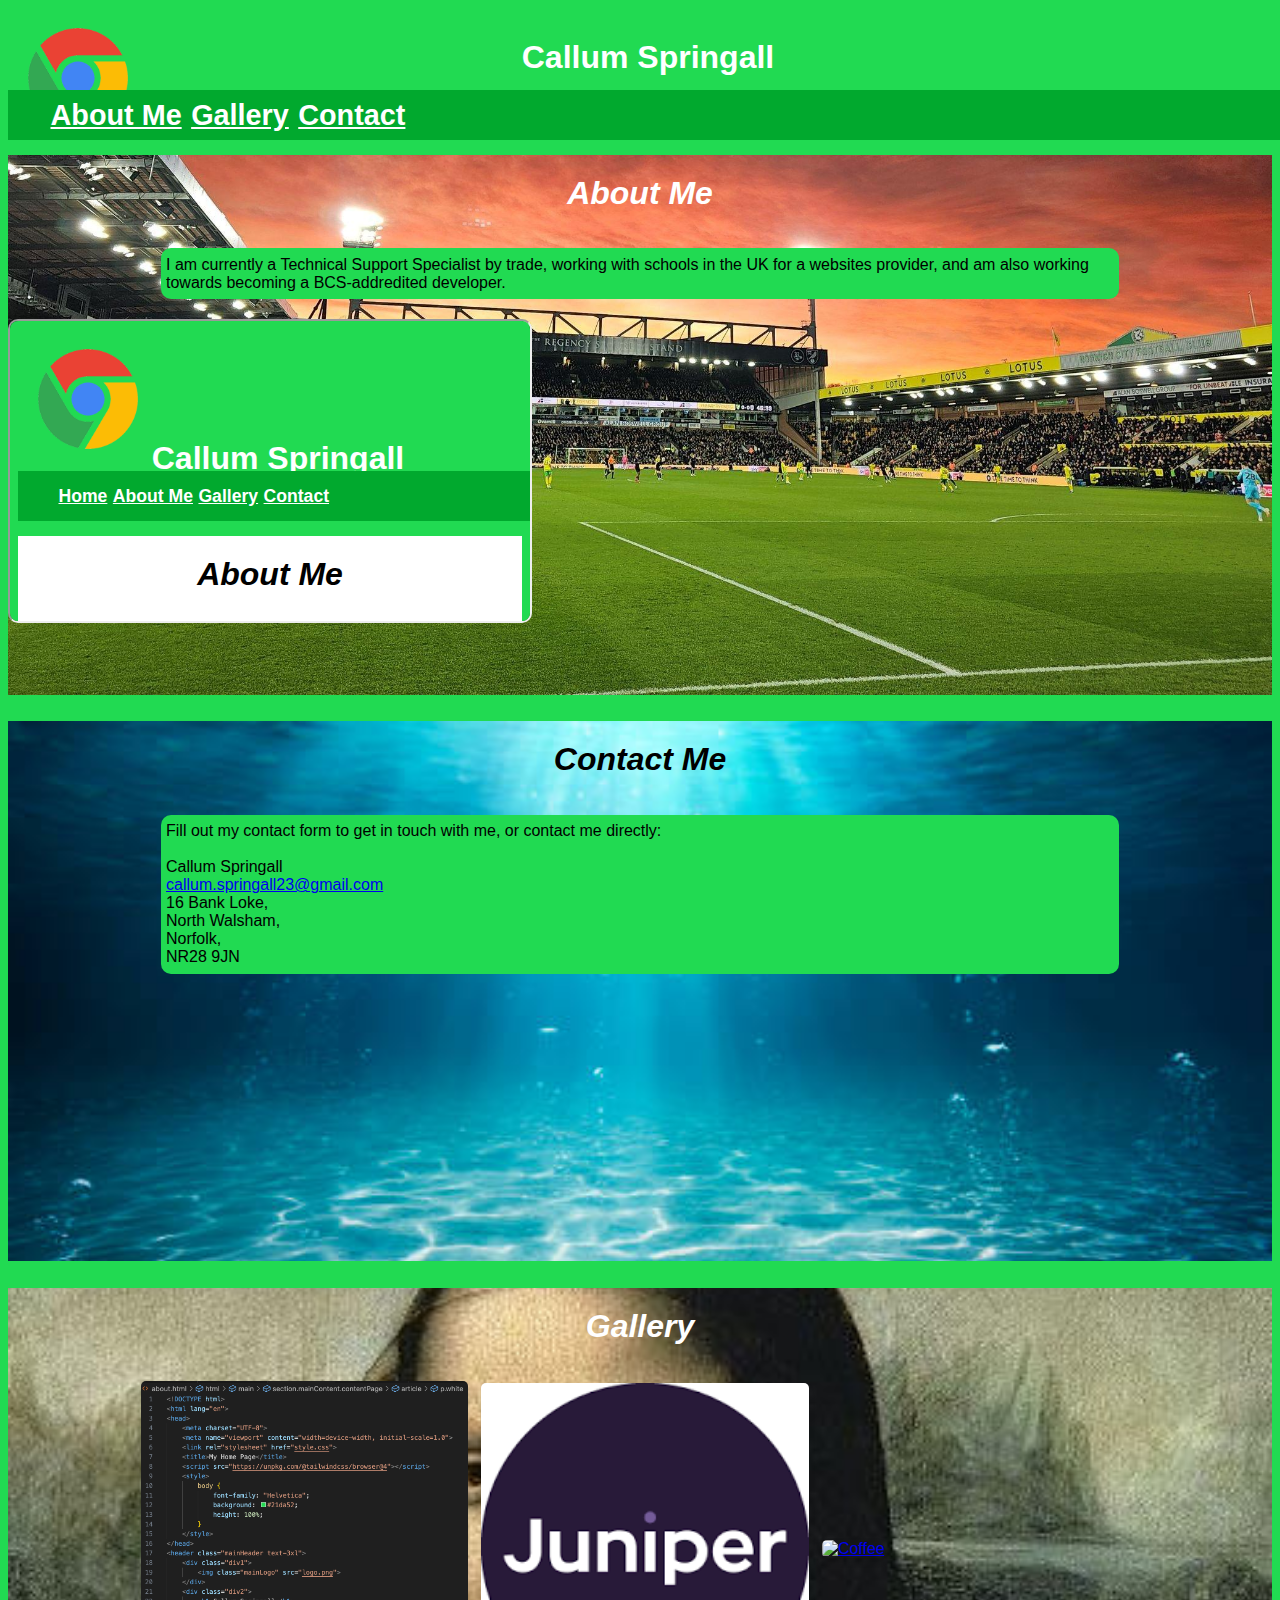
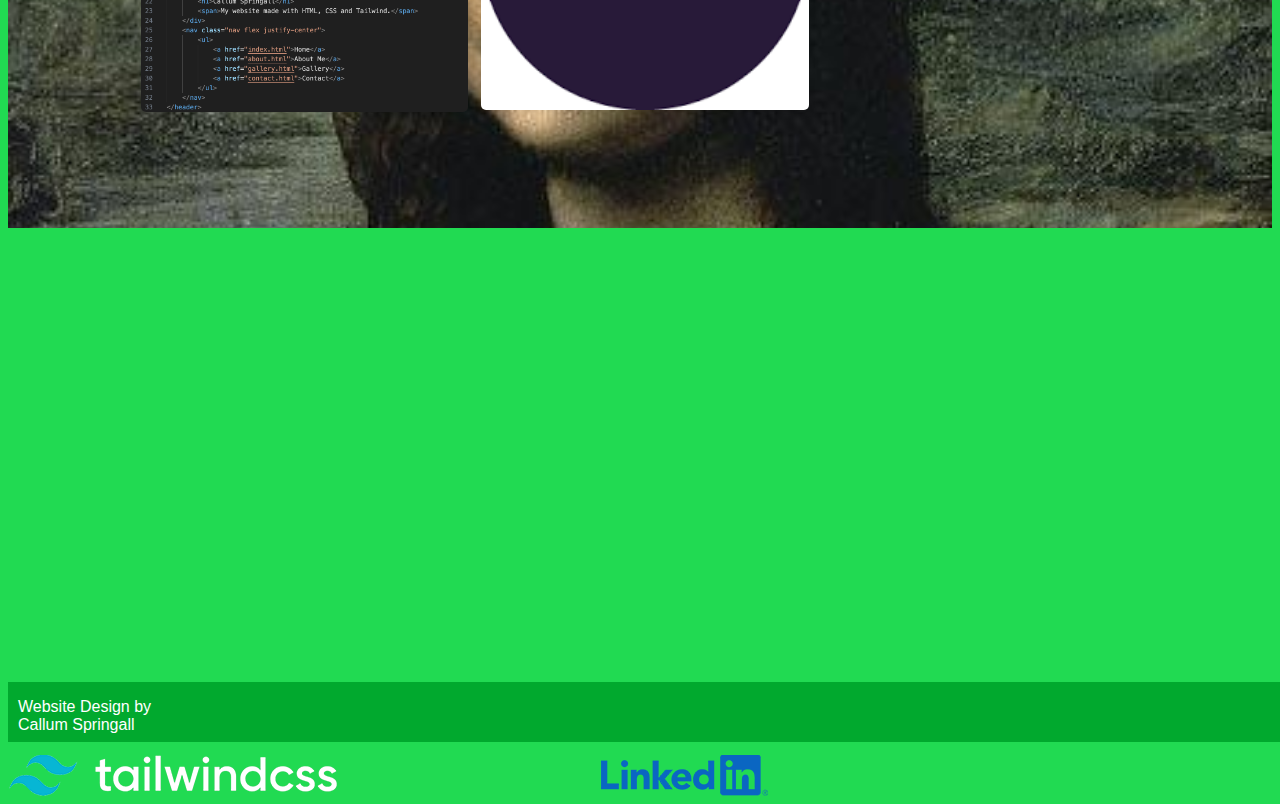
==== index.html @ efb8f999 "Add files via upload" ====
<!DOCTYPE html>
<html lang="en">
<head>
    <meta charset="UTF-8">
    <meta name="viewport" content="width=device-width, initial-scale=1.0">
    <link rel="stylesheet" href="style.css">
    <title>My Home Page</title>
    <script src="https://unpkg.com/@tailwindcss/browser@4"></script>
    <style>
        body {
            font-family: "Helvetica";
            background: #21da52;
            height: 100%;
            max-width: 100%;
        }
    </style>
</head>
<header class="mainHeader text-3xl">
    <div class="div1">
        <img class="mainLogo" src="logo.png">
    </div>
    <div class="div2">
        <h1>Callum Springall</h1>
        <span>My website made with HTML, CSS and Tailwind.</span>
    </div>
    <nav class="nav flex justify-center">
        <ul>
            <a href="about.html">About Me</a>
            <a href="gallery.html">Gallery</a>
            <a href="contact.html">Contact</a>
        </ul>
    </nav>
</header>

<main>
    <section class="mainContent section1">
        <article>
            <h2 class="white">About Me</h2>
            <p>I am currently a Technical Support Specialist by trade, working with schools in the UK for a websites provider,
                 and am also working towards becoming a BCS-addredited developer.</p>
        </article>
        <iframe src="about.html"
        height="300" 
        style="background: none;">
        </iframe>
    </section>

    <section class="mainContent section2">
        <article>
            <h2 class="black">Contact Me</h2>
            <p>Fill out my contact form to get in touch with me, or contact me directly:<br/><br/>
                <span class="contactDetails">Callum Springall<br/><a href="mailto:callum.springall23@gmail.com">callum.springall23@gmail.com</a><br/>
                16 Bank Loke,<br/>North Walsham,<br/>Norfolk,<br/>NR28 9JN</span>
            </p>
     </article>
    </section>

    <section class="mainContent section3">
        <article>
            <h2>Gallery</h2>
            <div class="gallery">
                <div class="gallery-item"><a href="gallery.html"><img src="screenshot.png" alt="HTML source code"></a></div>
                <div class="gallery-item"><a href="gallery.html"><img src="juniper.png" alt="Juniper Education"></a></div>
                <div class="gallery-item"><a href="gallery.html"><img src="coffee.png" alt="Coffee"></a></div>
            </div>
        </article>
    </section>

    <iframe src="https://www.google.com/maps/embed?pb=!1m18!1m12!1m3!1d2491.8905572458966!2d0.7111857765413041!3d51.349923071777894!2m3!1f0!2f0!3f0!3m2!1i1024!2i768!4f13.1!3m3!1m2!1s0x47df2b34bfee2f19%3A0x2f1c3afb6810c292!2sITonlinelearning!5e0!3m2!1sen!2suk!4v1740570257247!5m2!1sen!2suk" width="100%" height="450" style="border:0;" allowfullscreen="" loading="lazy" referrerpolicy="no-referrer-when-downgrade"></iframe>
</main>

<footer class="mainFooter">
    <div class="flex">
        <p class="italic left">Website Design by<br/>Callum Springall</p>
        <a href="https://tailwindcss.com/docs/installation/using-vite" class="middle" target="_blank" rel="noopener"><img class="tailwind" src="tailwind-logo.png" alt="Tailwind CSS logo which links to their website"></a>
        <a href="https://uk.linkedin.com/in/callum-springall-387698132" target="_blank" rel="noopener" class="linkedin right"><img class="linkedin-logo" src="linkedin-logo.png"></a>
    </div>
</footer>
---- style.css ----
/* Index CSS */

.mainHeader {
    background: #21da52;
    color: #fff;
    display: flex;
    height: 120px;
    z-index: 1;
}

.mainHeader .div1 {
    width: 33%;
}

.mainHeader .div2 {
    width: 100%;
    position: absolute;
}

.mainHeader h1 {
    text-align: center;
    font-weight: bold;
    font-size: 2rem;
    padding-top: 10px;
}

.mainHeader img {
    max-width: 100px;
    max-height: 100px;
    padding: 20px
}

.mainHeader span {
    font-size: 1rem;
    margin-left: auto;
    margin-right: auto;
    position: relative;
    display: block;
    text-align: center;
}

.nav {
    display: flex;
    flex-direction: row;
    width: 100%;
    position: absolute;
    top: 90px;
    background: #01a92e;
    z-index: 2;
    align-items: center;
    height: 50px
}

.nav a {
    background: none;
    font-weight: bold;
    font-size: 1.8rem;
    padding: 2.5px;
    border-radius: 10px;
    color: #fff;
}

.nav a:hover {
    color: #facc15;
}

@media (max-width: 520px) {
    .mainHeader {
        height: 180px;
    }

    .mainHeader .div1 {
        width: 100%;
    }

    .mainHeader img {
        margin-left: auto;
        margin-right: auto;
    }

    .mainHeader .div2 {
        margin-top: 80px;
    }

    .nav {
        margin-top: 60px
    }

    .mainContent iframe {
        min-width: 320px!important;
    }

    .nav a {
        padding: 0.5px;
        font-size: 1.1rem!important;
    }
}

.mainContent {
    z-index: 3;
    position: relative;
    padding-bottom: 40px;
    min-height: 500px;
}

.mainContent h2 {
    font-size: 2rem;
    font-weight: bold;
    font-style: italic;
    text-align: center;
    color: #fff;
    padding-top: 20px;
    padding-bottom: 10px;
}

.mainContent p {
    /*margin: 5px 10px 5px 10px;*/
    background-color: #21da52;
    border-radius: 10px;
    width: 75%;
    margin: auto;
    padding: 7.5px 5px 7.5px 5px;
}

.section1 {
    background: url('carrow_road.jpg') bottom no-repeat;
    background-size: cover;
    margin-top: 20px;
}

.section2 {
    background: url('background1.jpg') center no-repeat;
    background-size: cover;
}

.section3 {
    background: url('background3.jpg') center no-repeat;
    background-size: cover;
}

/* .mainContent article {
    
} */

.mainContent iframe {
    margin-left: auto;
    margin-right: auto;
    margin-top: 20px;
    border-radius: 10px;
    min-width: 520px;
}

.mainContent span {
    text-align: center!important;
    margin-left: auto;
    margin-right: auto;
}

.mainFooter {
    display: flex;
    position: absolute;
    background: #01a92e;
    height: 60px;
    width: 100%;
}

.mainFooter div {
    width: 100%;
    align-items: center;
}

.mainFooter p {
    color: #fff;
    width: 33%;
    padding: 0px 10px
}

.mainFooter a {
    width: 33%;
}

.mainFooter .linkedin:hover {
    color: #0077B5
}

.mainFooter .tailwind {
    position: relative;
    /*margin-top: 13px;*/
}

.mainFooter .linkedin {
    position: relative;
}

.section3 div {
    position: relative;
    margin-top: auto;
    margin-bottom: auto;
    margin-left: auto;
    margin-right: auto;
    width: 80%;
    justify-content: center;
}

.section3 a {
    height: 250px;
    margin: 5px;
    width: 33%
}

.gallery {
    display: flex;
    flex-wrap: wrap;
    gap: 10px; /* Space between images */
    max-width: 1100px; /* Adjust the max width */
    justify-content: center;
    margin: auto;
}

.gallery-item {
    flex: 1 1 calc(33.33% - 10px); /* 3 columns with space */
    max-width: calc(33.33% - 10px);
}

.gallery-item img {
    width: 100%;
    height: auto;
    border-radius: 5px;
    box-shadow: 0 4px 6px rgba(0, 0, 0, 0.1);
    transition: transform 0.3s ease-in-out;
}

.gallery-item img:hover {
    transform: scale(1.05);
}

@media (max-width: 981px) {
    .nav a {
        font-size: 1.3rem;
    }

    .mainFooter p {
        font-size: 0.7rem;
    }
}

.white {
    color: #fff!important;
}

.black {
    color: #000!important;
}

/* Content CSS */

.contentPage {
    background-color: #fff;
    margin-top: 20px;
}

.contact-form {
    background: #fff;
    padding: 20px;
    border-radius: 8px;
    box-shadow: 0px 0px 20px rgba(0, 0, 0, 0.1);
    width: 75%;
    margin-left: auto;
    margin-right: auto;
    margin-top: 20px;
}

.contact-form h2 {
    text-align: center;
    margin-bottom: 15px;
    color: #000;
}

.contact-form label {
    font-weight: bold;
    display: block;
    margin-top: 10px;
    color: #000;
}

.contact-form input,
.contact-form textarea {
    width: 100%;
    padding: 8px;
    margin-top: 5px;
    border: 1px solid #ccc;
    border-radius: 5px;
    font-size: 14px;
}

.contact-form textarea {
    height: 100px;
    resize: none;
}

.contact-form button {
    width: 100%;
    padding: 10px;
    background: #28a745;
    color: white;
    border: none;
    border-radius: 5px;
    font-size: 16px;
    cursor: pointer;
    margin-top: 15px;
}

.contact-form button:hover {
    background: #218838;
}

/* Utilities */

.left {
    margin-right: auto;
}

.middle {
    margin-right: auto;
    margin-left: auto;
}

.right {
    margin-left: auto;
    padding-left: 20%;
}
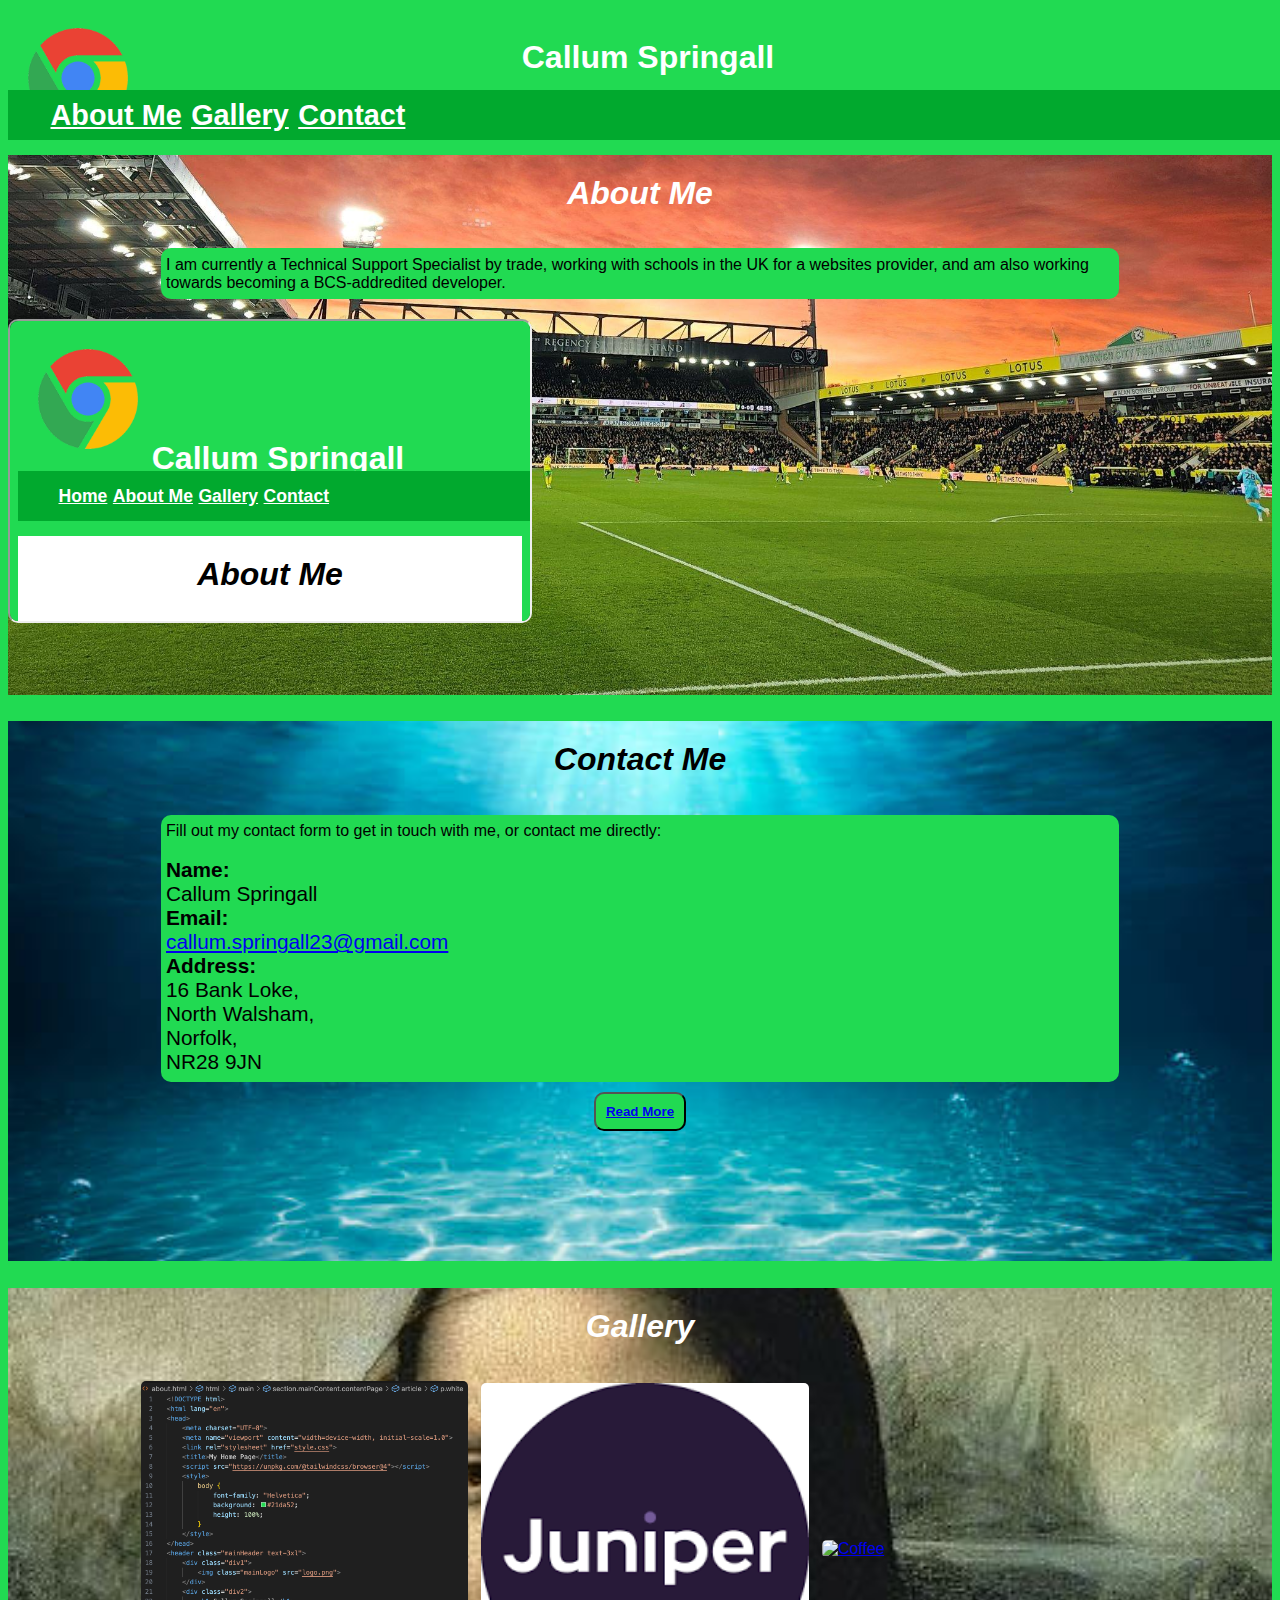
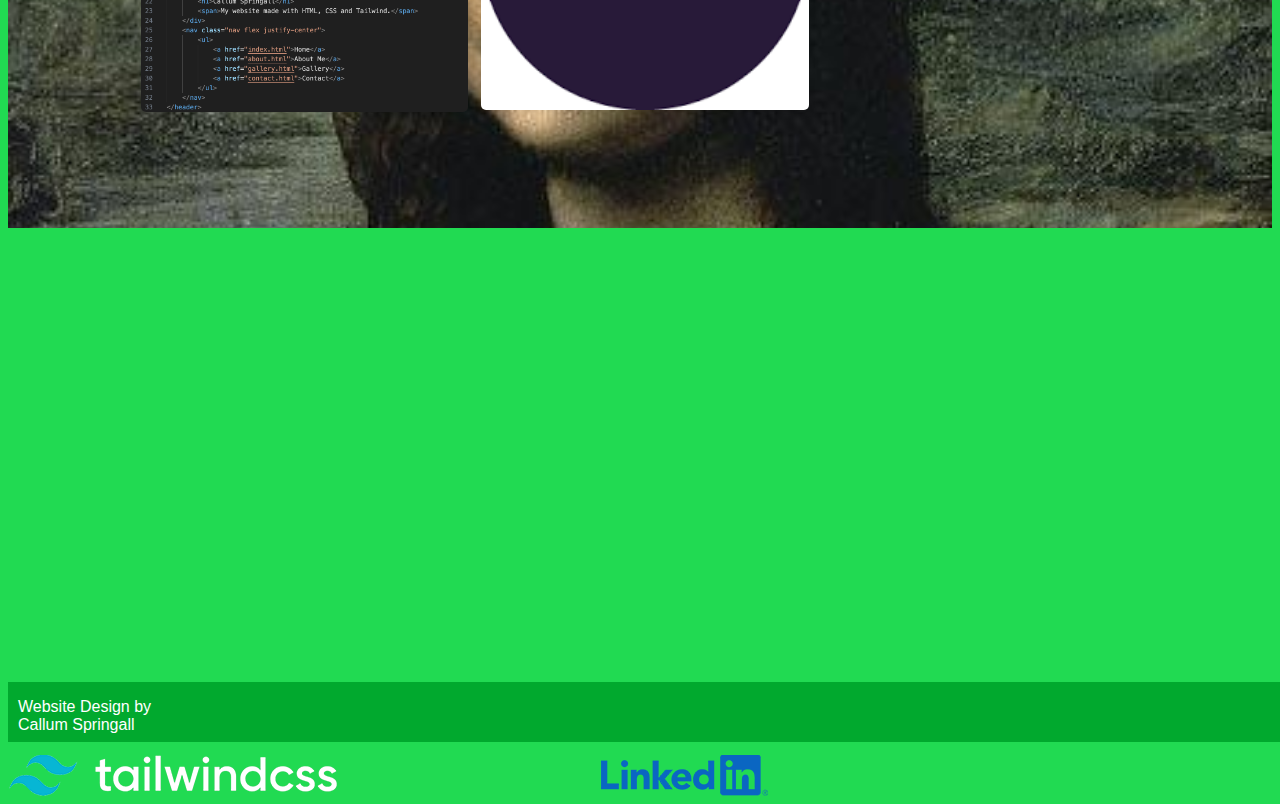
==== commit 767b42d8: "Add files via upload" ====
--- a/index.html
+++ b/index.html
@@ -45,13 +45,16 @@
         </iframe>
     </section>
 
-    <section class="mainContent section2">
+    <section class="mainContent section2 justify-center">
         <article>
             <h2 class="black">Contact Me</h2>
             <p>Fill out my contact form to get in touch with me, or contact me directly:<br/><br/>
-                <span class="contactDetails">Callum Springall<br/><a href="mailto:callum.springall23@gmail.com">callum.springall23@gmail.com</a><br/>
-                16 Bank Loke,<br/>North Walsham,<br/>Norfolk,<br/>NR28 9JN</span>
+                <span class="contactDetails"><b>Name:<br/></b>Callum Springall<br/><b>Email:<br/></b><a href="mailto:callum.springall23@gmail.com">callum.springall23@gmail.com</a><br/>
+                <b>Address:<br/></b>16 Bank Loke,<br/>North Walsham,<br/>Norfolk,<br/>NR28 9JN</span>
             </p>
+            <button class="contact">
+                <a href="contact.html">Read More</a>
+            </button>
      </article>
     </section>
 
--- a/style.css
+++ b/style.css
@@ -233,6 +233,36 @@
 
 .gallery-item img:hover {
     transform: scale(1.05);
+}
+
+.gallery-margin {
+    margin-top: 20px;
+}
+
+.contact {
+    top: 10px;
+    background-color: #21da52;
+    border-radius: 10px;
+    padding: 10px;
+    position: relative;
+    margin-left: auto;
+    margin-right: auto;
+    display: block;
+    font-weight: bold;
+}
+
+.contact button:hover {
+    transform: scale(1.05);
+}
+
+.contactDetails {
+    font-size: 1.3rem;
+}
+
+.contactSection p {
+    max-width: 520px;
+    text-align: center;
+    overflow-x: auto;
 }
 
 @media (max-width: 981px) {
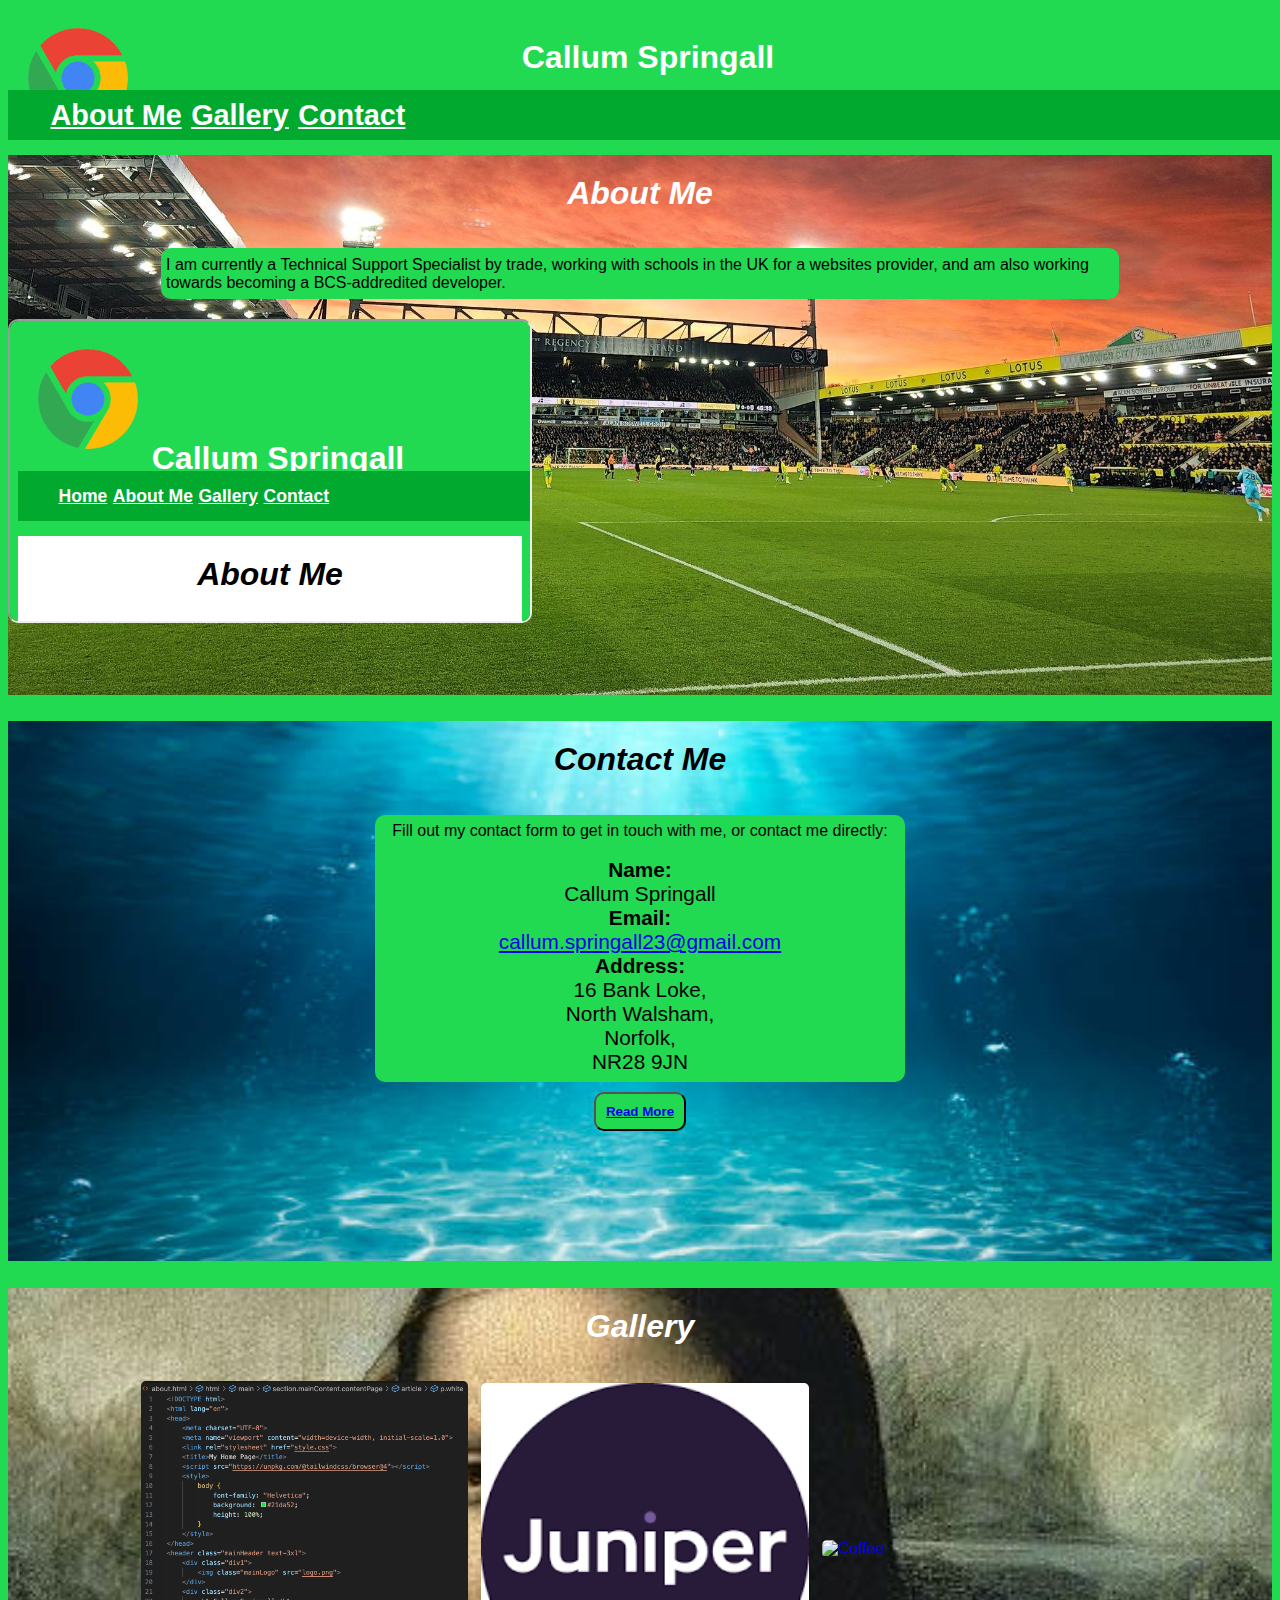
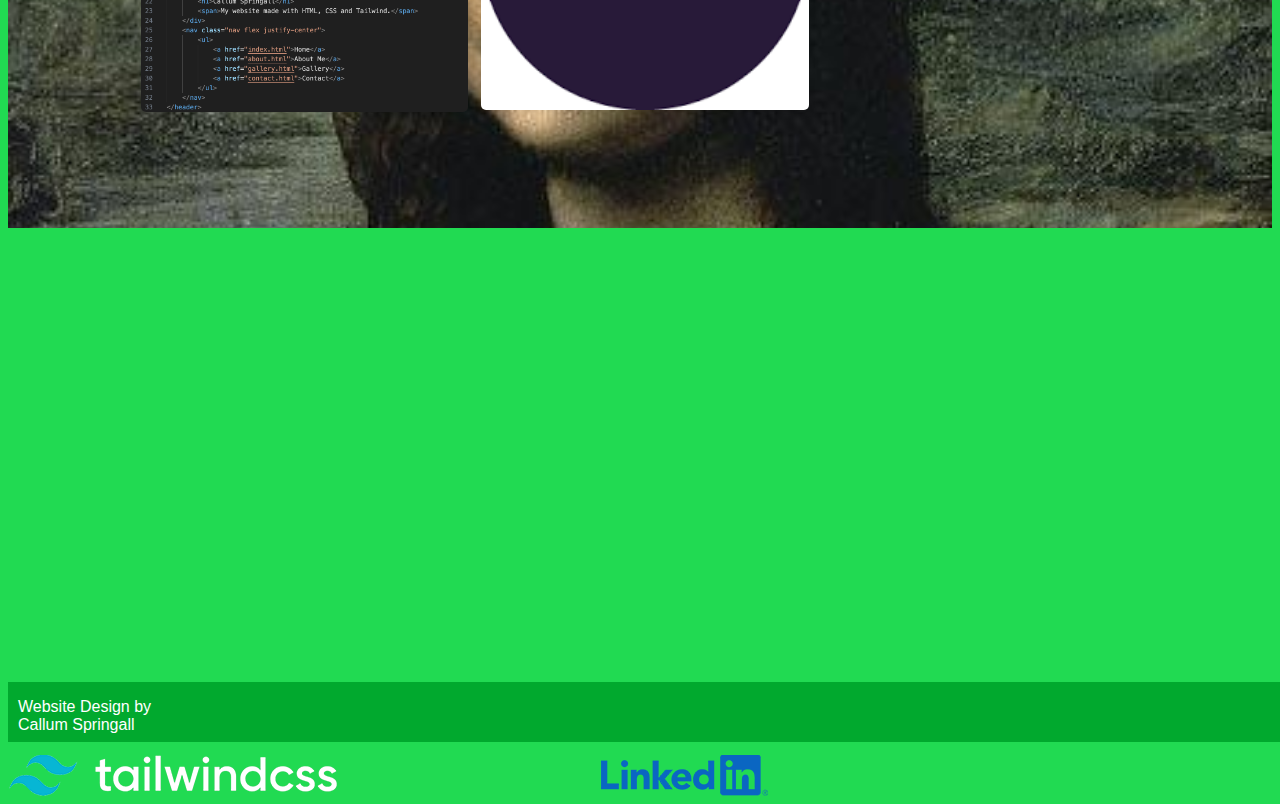
==== commit 39a137a8: "Add files via upload" ====
--- a/index.html
+++ b/index.html
@@ -46,7 +46,7 @@
     </section>
 
     <section class="mainContent section2 justify-center">
-        <article>
+        <article class="contactSection">
             <h2 class="black">Contact Me</h2>
             <p>Fill out my contact form to get in touch with me, or contact me directly:<br/><br/>
                 <span class="contactDetails"><b>Name:<br/></b>Callum Springall<br/><b>Email:<br/></b><a href="mailto:callum.springall23@gmail.com">callum.springall23@gmail.com</a><br/>
